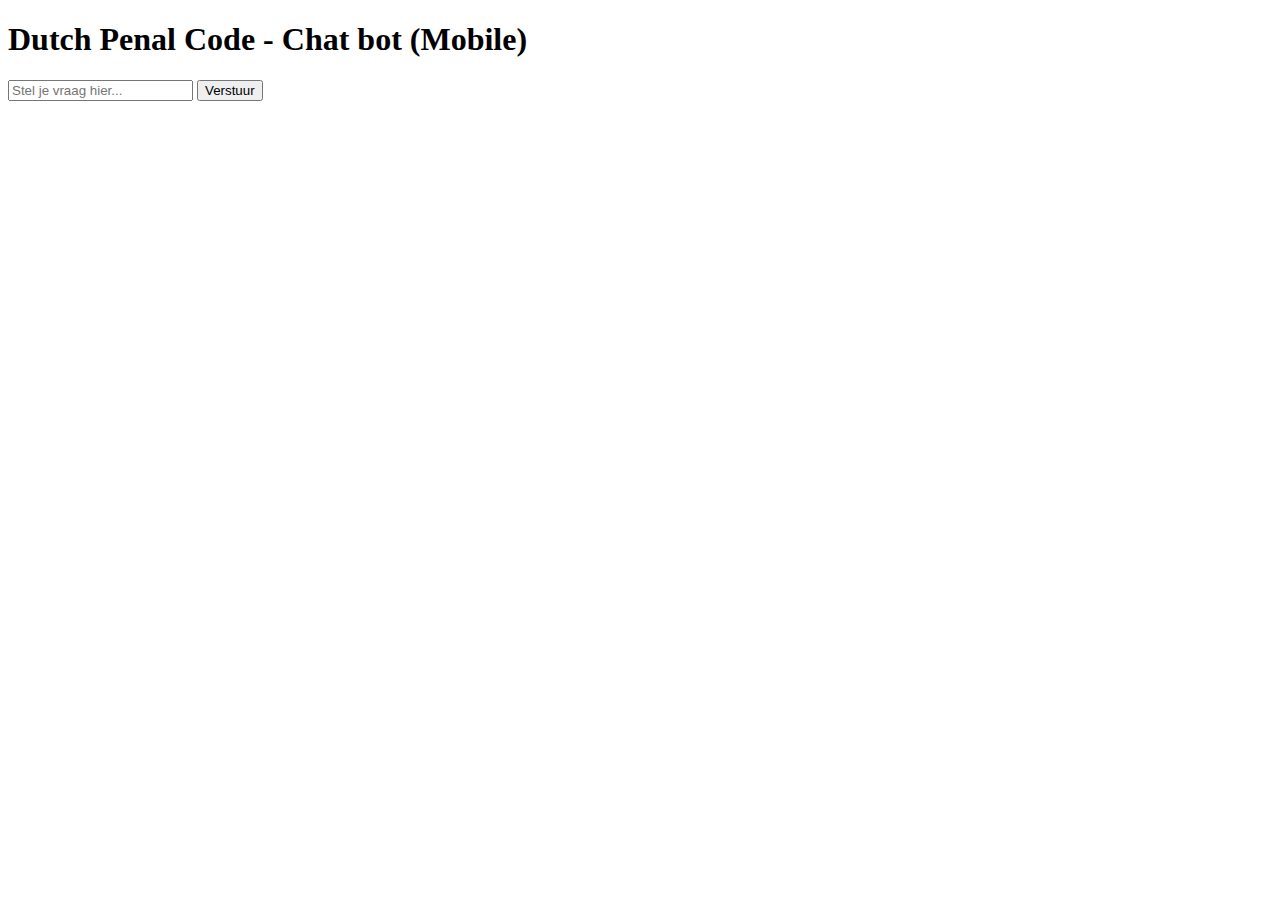
==== web/templates/index_mobile.html @ 8e09114f "Included a Mobile Version" ====
<!DOCTYPE html>
<html lang="en">
<head>
    <meta charset="UTF-8">
    <meta name="viewport" content="width=device-width, initial-scale=1.0"> 
    <title>Chatbot - Dutch Penal Code (Mobile)</title>
    <link rel="icon" type="image/x-icon" href="/static/favicon.ico">
    <link rel="stylesheet" href="/static/styles_mobile.css">
</head>
<body>
    <div id="chat-container">
        <h1>Dutch Penal Code - Chat bot (Mobile)</h1>
        <div id="chat-box"></div>
        <div id="input-container">
            <input type="text" id="user-input" placeholder="Stel je vraag hier...">
            <button onclick="sendMessage()">Verstuur</button>
        </div>
    </div>
    <script src="/static/scripts_mobile.js"></script> 
</body>
</html>
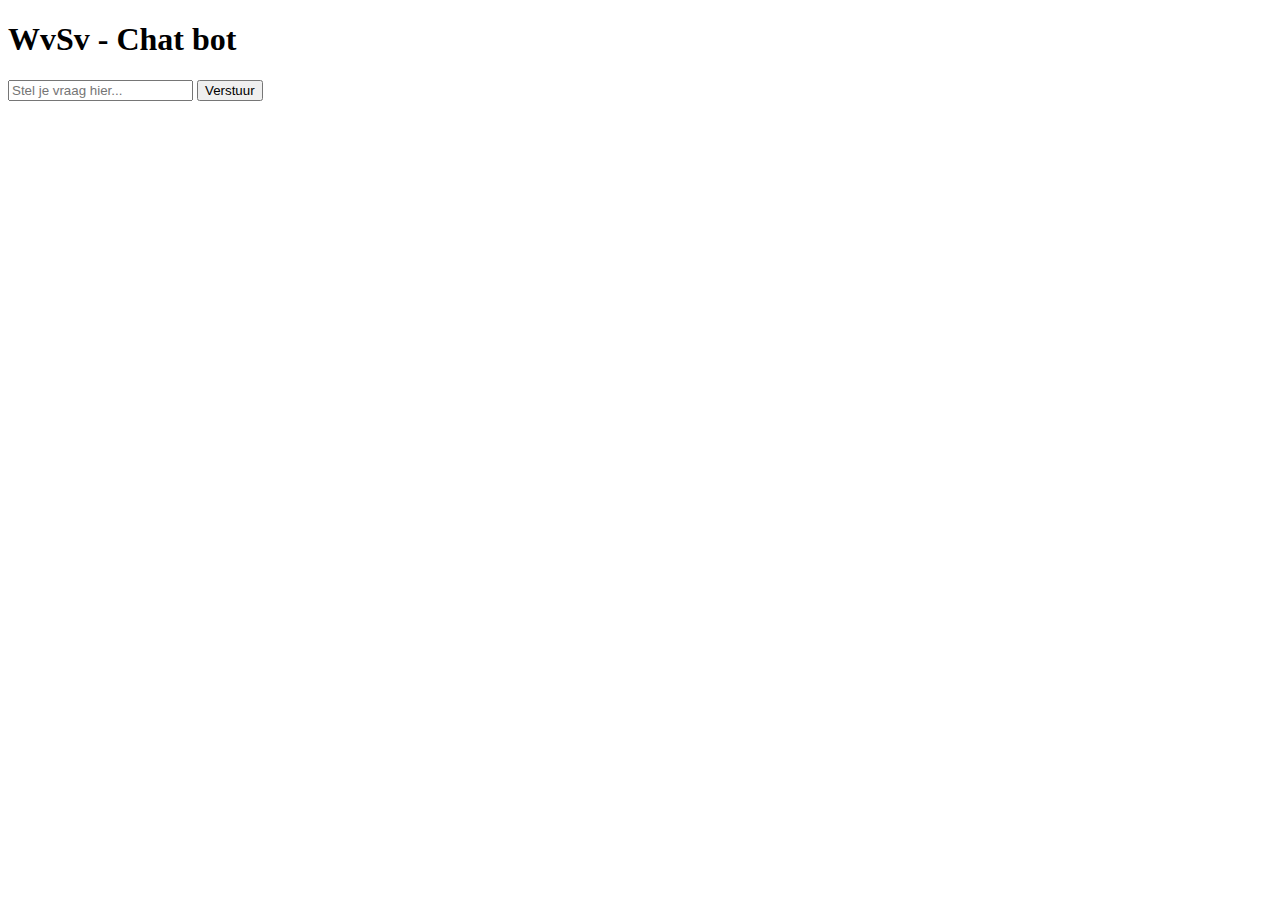
==== commit 675f1358: "Fixed bugs in code parsing and added more logging" ====
--- a/web/templates/index_mobile.html
+++ b/web/templates/index_mobile.html
@@ -3,13 +3,13 @@
 <head>
     <meta charset="UTF-8">
     <meta name="viewport" content="width=device-width, initial-scale=1.0"> 
-    <title>Chatbot - Dutch Penal Code (Mobile)</title>
+    <title>Chatbot - WvSv</title>
     <link rel="icon" type="image/x-icon" href="/static/favicon.ico">
     <link rel="stylesheet" href="/static/styles_mobile.css">
 </head>
 <body>
     <div id="chat-container">
-        <h1>Dutch Penal Code - Chat bot (Mobile)</h1>
+        <h1>WvSv - Chat bot</h1>
         <div id="chat-box"></div>
         <div id="input-container">
             <input type="text" id="user-input" placeholder="Stel je vraag hier...">
